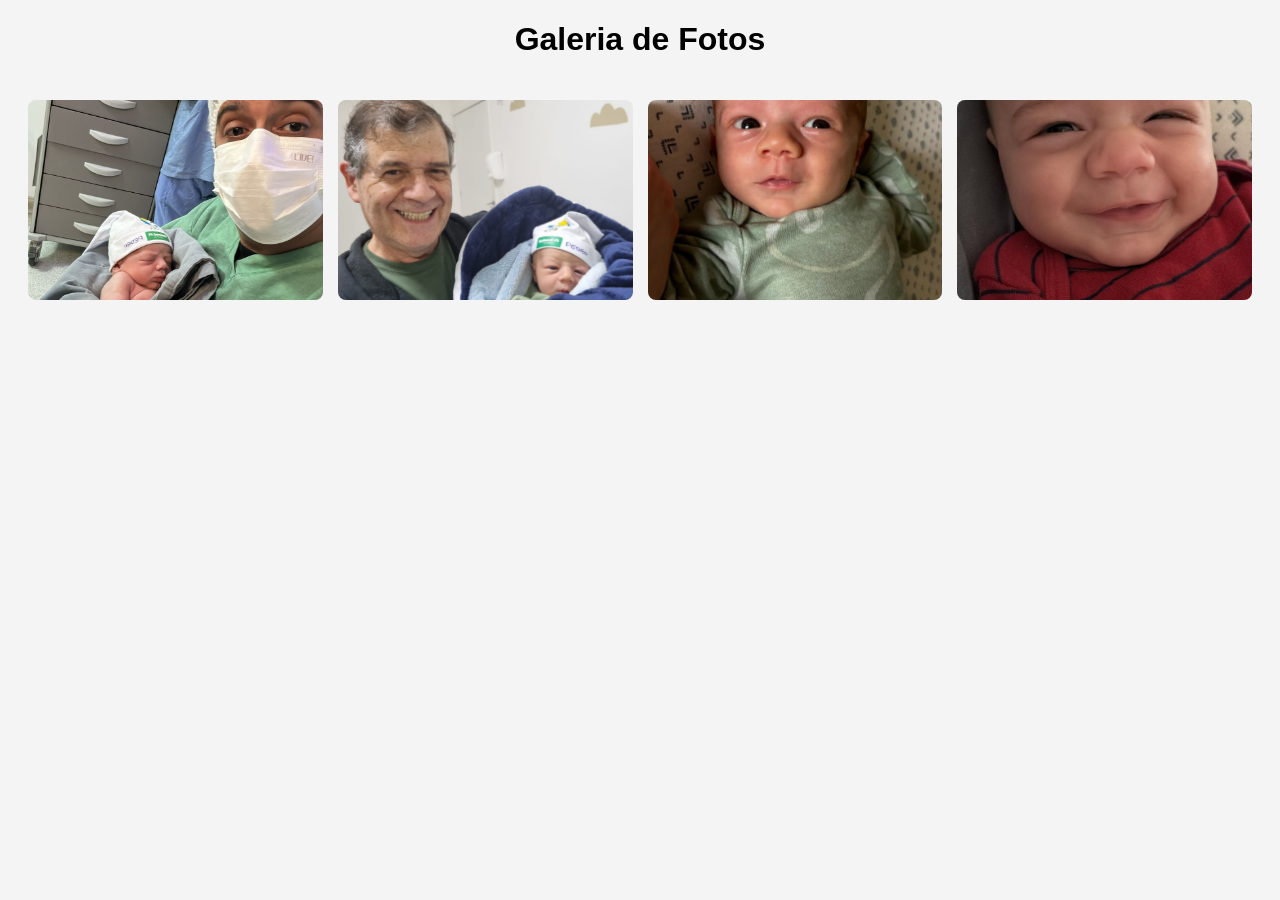
==== index.html @ 5d992ad6 "Texto para Foto" ====
<!DOCTYPE html>
<html lang="pt-BR">
<head>
    <meta charset="UTF-8">
    <meta name="viewport" content="width=device-width, initial-scale=1.0">
    <title>Meu Álbum de Fotos</title>
    <link rel="stylesheet" href="style.css">
</head>
<body>

    <h1 class="titulo">Galeria de Fotos</h1>

    <!-- Container da Galeria -->
    <div class="galeria">
        <div class="foto"><img src="Foto001_Pedro-2025-10-29-204700.jpg" alt="Foto 1"></div>
        <div class="foto"><img src="Foto005_Pedro-2025-10-30 à(s) 19.17.10_e8b0a527.jpg" alt="Foto 2"></div>
        <div class="foto"><img src="Foto017_Pedro-2025-11-19.jpg" alt="Foto 3"></div>
        <div class="foto"><img src="Foto088_Pedro-2026-03-03.jpeg" alt="Baby Pedro smiling at the camera wearing a red striped shirt with a yellow toy, sitting against a light colored pillow or cushion. The infant has a joyful, content expression."></div>
    </div>

    <!-- Modal para Zoom (Lightbox) -->
    <div class="modal" id="modal">
        <span class="fechar">&times;</span>
        <img class="modal-content" id="img-ampliada">
    </div>

    <script src="script.js"></script>
</body>
</html>
---- style.css ----
body { font-family: Arial, sans-serif; background-color: #f4f4f4; text-align: center; }

.galeria {
    display: grid;
    grid-template-columns: repeat(auto-fit, minmax(250px, 1fr));
    gap: 15px;
    padding: 20px;
}

.foto img {
    width: 100%;
    height: 200px;
    object-fit: cover; /* Garante que a imagem não distorça */
    border-radius: 8px;
    cursor: pointer;
    transition: transform 0.3s ease;
}

.foto img:hover {
    transform: scale(1.05); /* Efeito zoom no hover */
}

/* Modal Hidden by Default */
.modal {
    display: none;
    position: fixed;
    z-index: 1000;
    top: 0; left: 0; width: 100%; height: 100%;
    background-color: rgba(0,0,0,0.8);
}

.modal-content {
    margin: auto;
    display: block;
    max-width: 80%;
    max-height: 80%;
    margin-top: 50px;
}

.fechar {
    position: absolute;
    top: 20px; right: 35px;
    color: white; font-size: 40px; font-weight: bold; cursor: pointer;
}
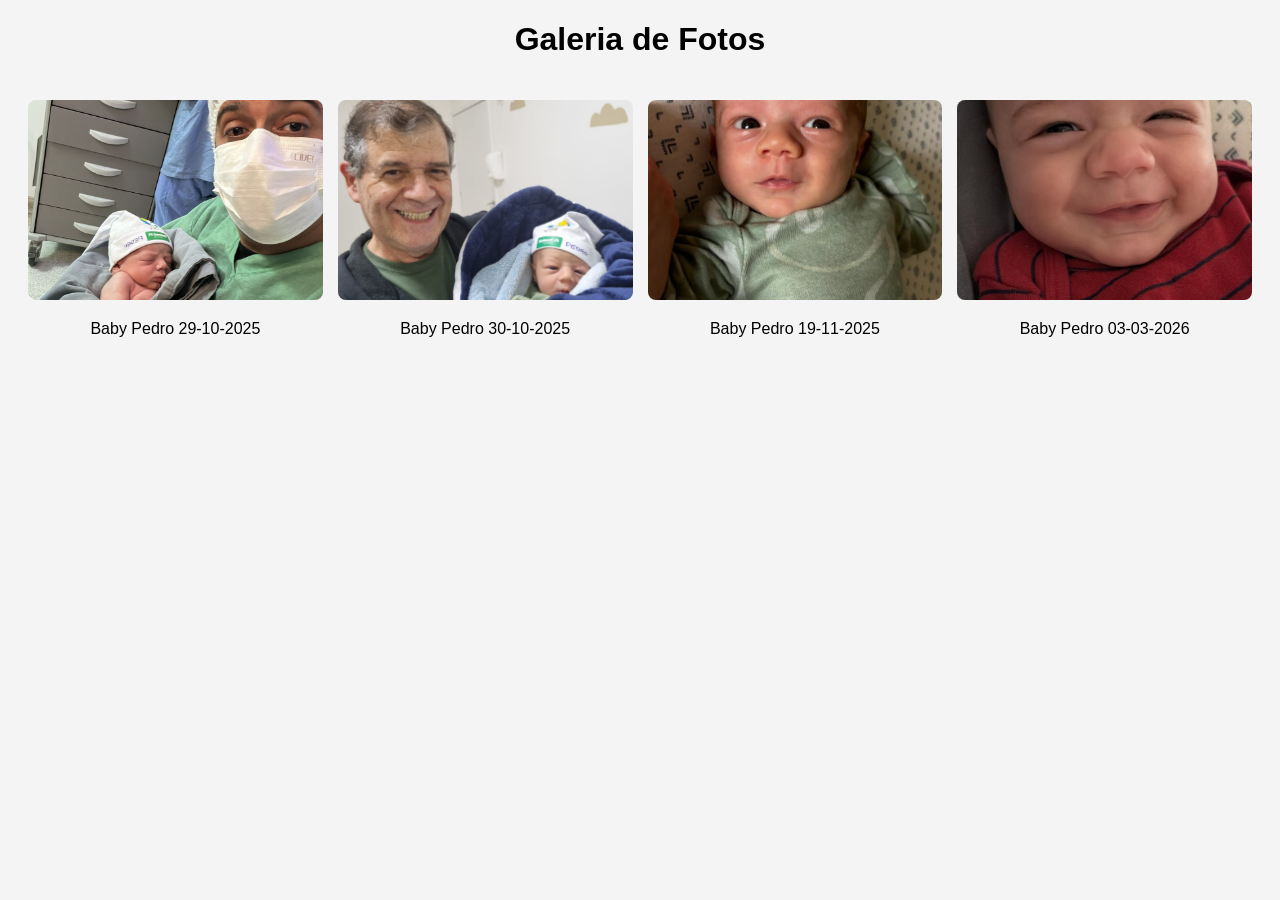
==== commit 4e2f23e5: "Texto para as fotos" ====
--- a/index.html
+++ b/index.html
@@ -12,10 +12,11 @@
 
     <!-- Container da Galeria -->
     <div class="galeria">
-        <div class="foto"><img src="Foto001_Pedro-2025-10-29-204700.jpg" alt="Foto 1"></div>
-        <div class="foto"><img src="Foto005_Pedro-2025-10-30 à(s) 19.17.10_e8b0a527.jpg" alt="Foto 2"></div>
-        <div class="foto"><img src="Foto017_Pedro-2025-11-19.jpg" alt="Foto 3"></div>
-        <div class="foto"><img src="Foto088_Pedro-2026-03-03.jpeg" alt="Baby Pedro smiling at the camera wearing a red striped shirt with a yellow toy, sitting against a light colored pillow or cushion. The infant has a joyful, content expression."></div>
+        <div class="foto"><img src="Foto001_Pedro-2025-10-29-204700.jpg" alt="Foto 1"><p>Baby Pedro 29-10-2025</p></div>
+        <div class="foto"><img src="Foto005_Pedro-2025-10-30 à(s) 19.17.10_e8b0a527.jpg" alt="Foto 2"><p>Baby Pedro 30-10-2025</p></div>
+        <div class="foto"><img src="Foto017_Pedro-2025-11-19.jpg" alt="Foto 3"><p>Baby Pedro 19-11-2025</p></div>
+        <div class="foto"><img src="Foto088_Pedro-2026-03-03.jpeg" alt="Baby Pedro smiling joyfully while wearing a red striped shirt with navy lines and holding a yellow toy. He is seated against a light-colored pillow, expressing contentment and happiness in a warm, intimate moment.">
+        <p>Baby Pedro 03-03-2026</p></div>
     </div>
 
     <!-- Modal para Zoom (Lightbox) -->
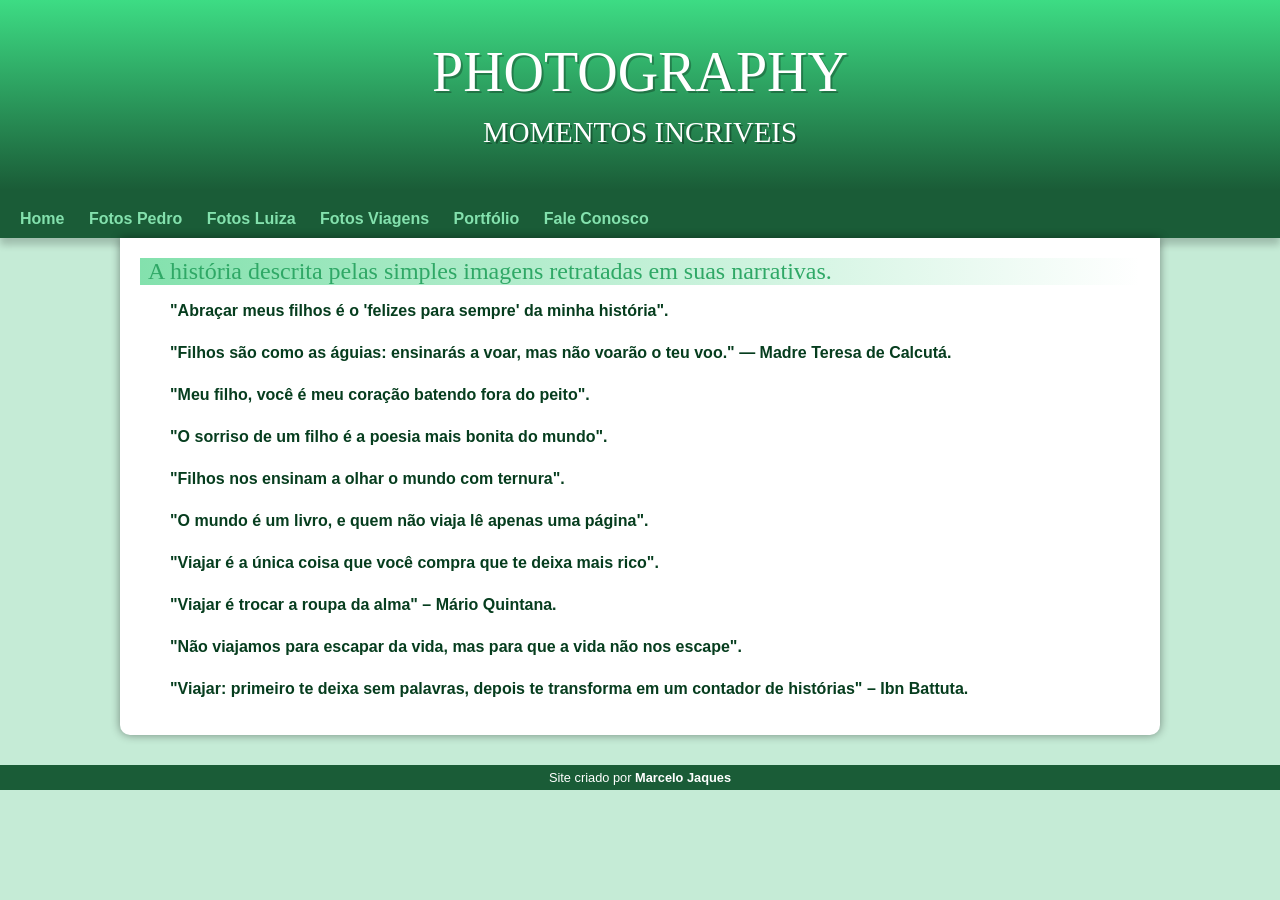
==== commit 635a4870: "ajustes no index" ====
--- a/index.html
+++ b/index.html
@@ -1,30 +1,54 @@
 <!DOCTYPE html>
-<html lang="pt-BR">
+<html lang="pt-br">
 <head>
     <meta charset="UTF-8">
     <meta name="viewport" content="width=device-width, initial-scale=1.0">
-    <title>Meu Álbum de Fotos</title>
-    <link rel="stylesheet" href="style.css">
+    <title>Home Projeto Album-Fotografico</title>
+    <link rel="shortcut icon" href="imagens/favicon.ico" type="image/x-icon">
+    <link rel="stylesheet" href="estilo/home.css">
 </head>
 <body>
+    <header> <!-- Cabeçalho -->
+        <h1>PHOTOGRAPHY</h1>
+        <p>MOMENTOS INCRIVEIS</p>
+    </header>
+    <nav> <!-- Menu -->
+        <a href="index.html">Home</a>
+        <a href="fotos-pedro.html">Fotos Pedro</a>
+        <a href="fotos-marialuiza.html">Fotos Luiza</a>
+        <a href="fotos-viagens.html">Fotos Viagens</a>
+        <a href="#">Portfólio</a>
+        <a href="#">Fale Conosco</a>
+    </nav>
+    <main> <!-- Conteúdo Principal -->
+        <article> <!-- Conteúdo do Artigo -->
+            <h2>A história descrita pelas simples imagens retratadas em suas narrativas.</h2>
 
-    <h1 class="titulo">Galeria de Fotos</h1>
+            <p>"Abraçar meus filhos é o 'felizes para sempre' da minha história".</p>
 
-    <!-- Container da Galeria -->
-    <div class="galeria">
-        <div class="foto"><img src="Foto001_Pedro-2025-10-29-204700.jpg" alt="Foto 1"><p>Baby Pedro 29-10-2025</p></div>
-        <div class="foto"><img src="Foto005_Pedro-2025-10-30 à(s) 19.17.10_e8b0a527.jpg" alt="Foto 2"><p>Baby Pedro 30-10-2025</p></div>
-        <div class="foto"><img src="Foto017_Pedro-2025-11-19.jpg" alt="Foto 3"><p>Baby Pedro 19-11-2025</p></div>
-        <div class="foto"><img src="Foto088_Pedro-2026-03-03.jpeg" alt="Baby Pedro smiling joyfully while wearing a red striped shirt with navy lines and holding a yellow toy. He is seated against a light-colored pillow, expressing contentment and happiness in a warm, intimate moment.">
-        <p>Baby Pedro 03-03-2026</p></div>
-    </div>
+            <p>"Filhos são como as águias: ensinarás a voar, mas não voarão o teu voo." — Madre Teresa de Calcutá.</p>
 
-    <!-- Modal para Zoom (Lightbox) -->
-    <div class="modal" id="modal">
-        <span class="fechar">&times;</span>
-        <img class="modal-content" id="img-ampliada">
-    </div>
+            <p>"Meu filho, você é meu coração batendo fora do peito".</p>
 
-    <script src="script.js"></script>
+            <p>"O sorriso de um filho é a poesia mais bonita do mundo".</p>
+
+            <p>"Filhos nos ensinam a olhar o mundo com ternura".</p>
+
+            <p>"O mundo é um livro, e quem não viaja lê apenas uma página".</p>
+
+            <p>"Viajar é a única coisa que você compra que te deixa mais rico".</p>
+          
+            <p>"Viajar é trocar a roupa da alma" – Mário Quintana.</p>
+
+            <p>"Não viajamos para escapar da vida, mas para que a vida não nos escape".</p>
+            
+            <p>"Viajar: primeiro te deixa sem palavras, depois te transforma em um contador de histórias" – Ibn Battuta.</p>
+
+
+        </article>
+    </main>
+    <footer> <!-- Conteúdo do Rodapé -->
+        <p>Site criado por <a href="https://github.com/MarceloJaques/#" target="_blank">Marcelo Jaques</a></p>
+    </footer>
 </body>
-</html>
+</html>
--- a/estilo/home.css
+++ b/estilo/home.css
@@ -0,0 +1,212 @@
+@charset "UTF-8";
+
+/*@import url('https://fonts.googleapis.com/css2?family=Fredericka+the+Great&family=Kaushan+Script&family=Roboto:ital,wght@0,100..900;1,100..900&family=Titillium+Web:ital,wght@0,400;1,700&family=Work+Sans:ital,wght@0,100..900;1,100..900&display=swap');
+
+@font-face {
+    font-family: 'Android';
+    src: url('../fontes/idroid.otf') format('opentype');
+    font-weight: normal;
+}*/
+
+:root {
+    --cor0: #c5ebd6;
+    --cor1: #83e1ad;
+    --cor3: #3ddc84;
+    --cor4: #2fa866;
+    --cor5: #1a5c37;
+    --cor6: #063d1e;
+
+    --fonte-padrao: Arial, Verdana, Helvetica, sans-serif;
+    --fonte-destaque: 'Bebas Neue', cursive;
+    --fonte-android: 'Android', cursive; 
+}
+
+* {
+    margin: 0px;
+    padding: 0px;
+}
+
+body {
+    background-color:var(--cor0);
+    font-family: var(--fonte-padrao);
+}
+
+a.externo::after {
+    content: '\00A0\1F517';
+}
+
+header {
+    background-image: linear-gradient(to bottom, var(--cor3), var(--cor5));
+    min-height: 150px;
+    text-align: center;
+    padding-top: 40px;
+}
+
+header > h1 {
+    color: white;
+    font-family: var(--fonte-destaque);
+    font-size: 3.5em;
+    font-weight: normal;
+    margin-bottom: 12px;
+    text-shadow: 2px 2px 0px rgba(0, 0, 0, 0.267);
+}
+
+header > p {
+    color: white;
+    font-family: var(--fonte-android);
+    font-size: 1.8em;
+    max-width: 600px;
+    padding-right: 10px;
+    padding-left: 10px;
+    margin: auto;
+    /*margin-bottom: 20px;*/
+    text-shadow: 2px 2px 0px rgba(0, 0, 0, 0.315);
+}
+
+nav {
+    background-color: var(--cor5);
+    text-align: left;
+    padding: 10px;
+    padding-top: 20px;
+    box-shadow: 0px 7px 7px rgba(0,0,0, 0.192);
+}
+
+nav > a {
+    color: var(--cor1);
+    padding: 10px;
+    border-radius: 5px;
+    text-decoration: none;
+    font-weight: bold;
+    transition-duration: .5s;
+}
+
+nav > a:hover {
+    background-color: var(--cor3);
+    color: var(--cor5);
+}
+
+main {
+
+    min-width: 300px;
+    max-width: 1000px;
+    margin: auto;
+    margin-bottom: 30px;
+    padding: 20px;
+    background-color: white;
+    box-shadow: 0px 0px 10px rgba(0, 0, 0, 0.418);
+    
+    border-bottom-left-radius: 10px;
+    border-bottom-right-radius: 10px;
+}
+
+main h1 {
+    color: var(--cor6);
+    font-family: var(--fonte-android);
+    font-weight: normal;
+    font-size: 1.8em;
+}
+
+main h2 {
+    font-family: var(--fonte-android);
+    color: var(--cor4);
+    font-size: 1.5em;
+    font-weight: normal;
+    background-image: linear-gradient(to right, var(--cor1), transparent);
+    text-indent: 8px;
+}
+
+main p {
+    color: var(--cor6);
+    margin: 10px 0px;
+    text-align: justify;  
+    text-indent: 30px;
+    font-size: 1em;
+    line-height: 2em;
+    font-weight: bold;
+}
+
+/*main strong {
+    color: var(--cor5);
+    font-weight: bold;
+    
+}*/
+
+main a {
+    text-decoration: none;
+    font-weight: bold;
+    color: var(--cor5);
+    background-color: var(--cor1);
+    padding: 2px 6px;
+}
+
+main a:hover {
+    text-decoration: underline;
+    color: var(--cor4);
+}
+
+/*main img {
+    width: 100%;
+}*/
+
+/*main img.pequena {
+    max-width: 350px;
+    display: block;
+    margin: auto;
+}*/
+
+/*div.video {
+    background-color: var(--cor5);
+    margin: 0px -20px 30px -20px;
+    padding: 20px;
+    padding-bottom: 59%;
+    position: relative;
+}
+
+div.video > iframe {
+    position: absolute;
+    top: 5%;
+    left: 5%;
+    width: 90%;
+    height: 90%;
+}
+
+aside {
+    background-color: var(--cor1);
+    padding: 10px;
+    border-radius: 10px;
+    box-shadow: 3px 3px 8px rgba(0, 0, 0, 0.281);
+}
+
+aside ul {
+    list-style-type: '\2714\00A0\00A0';
+    list-style-position: inside;
+    columns: 2;
+
+}
+
+aside > h3 {
+    background-color: var(--cor4);
+    color: white;
+    padding: 10px;
+    margin: -10px -10px 0px -10px;
+    border-radius: 10px 10px 0px 0px;
+}*/
+
+footer {
+    background-color: var(--cor5);
+    color: white;
+    text-align: center;
+    font-size: 0.8em;
+    padding: 5px;
+}
+
+footer a {
+    color: white;
+    font-weight: bolder;
+    text-decoration: none;
+}
+
+footer a:hover {
+   text-decoration: underline;
+   color: var(--cor1); 
+}
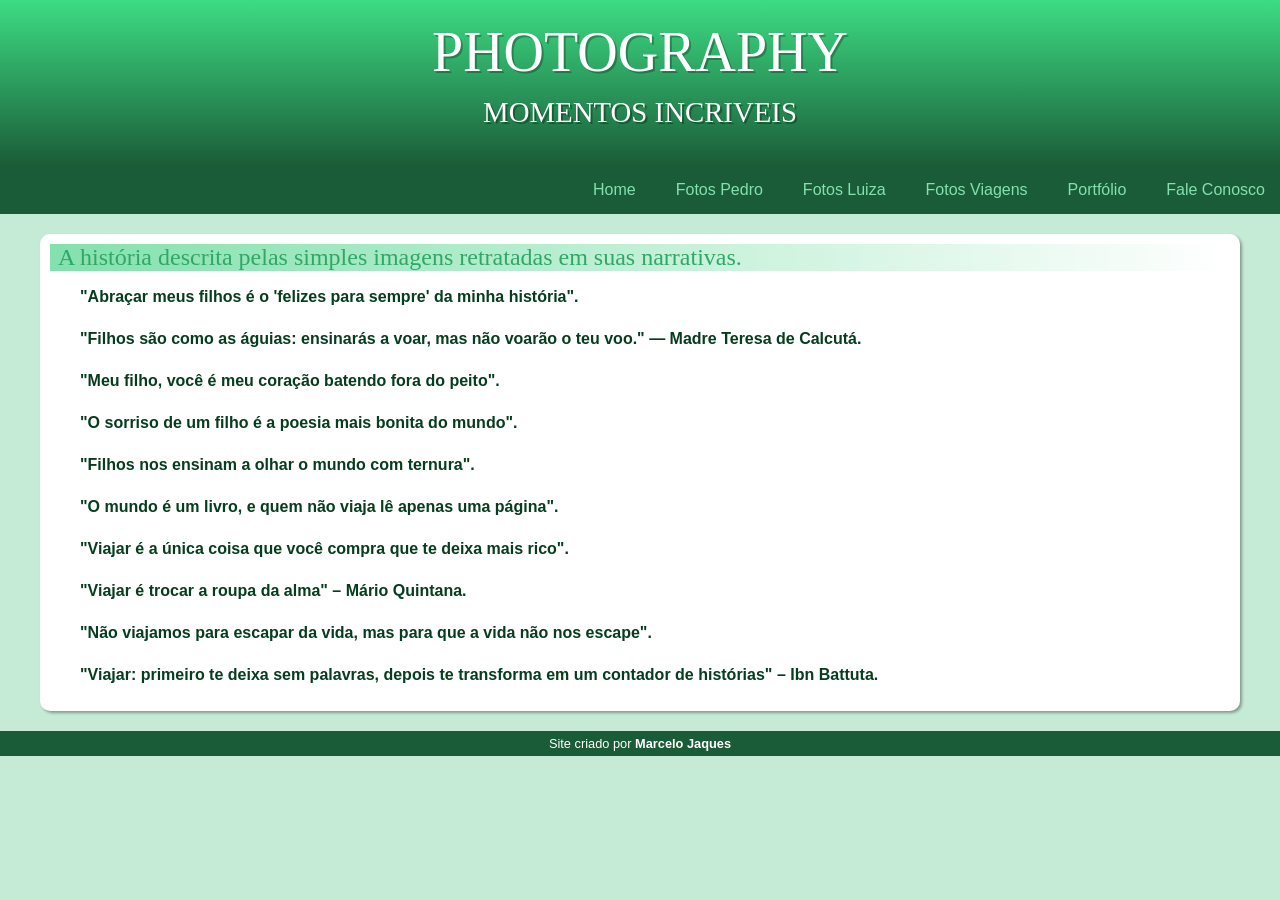
==== commit 7a082546: "ajustes menu" ====
--- a/index.html
+++ b/index.html
@@ -6,6 +6,7 @@
     <title>Home Projeto Album-Fotografico</title>
     <link rel="shortcut icon" href="imagens/favicon.ico" type="image/x-icon">
     <link rel="stylesheet" href="estilo/home.css">
+    <link rel="stylesheet" href="estilo/mobile.css">
 </head>
 <body>
     <header> <!-- Cabeçalho -->
--- a/estilo/home.css
+++ b/estilo/home.css
@@ -24,11 +24,14 @@
 * {
     margin: 0px;
     padding: 0px;
+    box-sizing: border-box;
 }
 
 body {
     background-color:var(--cor0);
     font-family: var(--fonte-padrao);
+    height: 100vh;
+    width: 100vw; 
 }
 
 a.externo::after {
@@ -39,7 +42,12 @@
     background-image: linear-gradient(to bottom, var(--cor3), var(--cor5));
     min-height: 150px;
     text-align: center;
-    padding-top: 40px;
+    /*padding-top: 40px;*/
+    padding: 20px;
+    display: flex;
+    flex-flow: row wrap;
+    justify-content: space-between;
+    align-items: center;
 }
 
 header > h1 {
@@ -48,6 +56,7 @@
     font-size: 3.5em;
     font-weight: normal;
     margin-bottom: 12px;
+    flex: 0 0 200px;
     text-shadow: 2px 2px 0px rgba(0, 0, 0, 0.267);
 }
 
@@ -65,46 +74,56 @@
 
 nav {
     background-color: var(--cor5);
-    text-align: left;
+    /*text-align: left;
     padding: 10px;
     padding-top: 20px;
-    box-shadow: 0px 7px 7px rgba(0,0,0, 0.192);
+    box-shadow: 0px 7px 7px rgba(0,0,0, 0.192);*/
+    display: flex;
+    flex-flow: row wrap;
+    justify-content: right;
+    gap: 10px;
 }
 
 nav > a {
     color: var(--cor1);
     padding: 10px;
+    margin: 5px;
     border-radius: 5px;
     text-decoration: none;
-    font-weight: bold;
-    transition-duration: .5s;
+    text-align: center;
+    /*font-weight: bold;
+    transition-duration: .5s;*/
 }
 
 nav > a:hover {
     background-color: var(--cor3);
     color: var(--cor5);
-}
+    transition: background-color 0.5s;
+    }
 
 main {
 
-    min-width: 300px;
+    /*min-width: 300px;
     max-width: 1000px;
     margin: auto;
     margin-bottom: 30px;
-    padding: 20px;
+    padding: 20px;*/
     background-color: white;
-    box-shadow: 0px 0px 10px rgba(0, 0, 0, 0.418);
-    
-    border-bottom-left-radius: 10px;
-    border-bottom-right-radius: 10px;
-}
-
-main h1 {
+    margin: 20px 40px;
+    padding: 10px;
+    box-shadow: 2px 2px 3px rgba(0, 0, 0, 0.336);
+    /*box-shadow: 0px 0px 10px rgba(0, 0, 0, 0.418);*/
+    border-radius: 10px;
+    /*border-bottom-left-radius: 10px;
+    border-bottom-right-radius: 10px;*/
+}
+
+/*main h1 {
     color: var(--cor6);
     font-family: var(--fonte-android);
     font-weight: normal;
     font-size: 1.8em;
-}
+}*/
 
 main h2 {
     font-family: var(--fonte-android);
--- a/estilo/mobile.css
+++ b/estilo/mobile.css
@@ -0,0 +1,13 @@
+@charset "UTF-8";
+
+header, header > nav {
+    flex-flow: column nowrap;
+}
+
+header > h1, p {
+    flex-basis: 50px;
+}
+
+header > nav > a {
+    width: 90vw;
+}
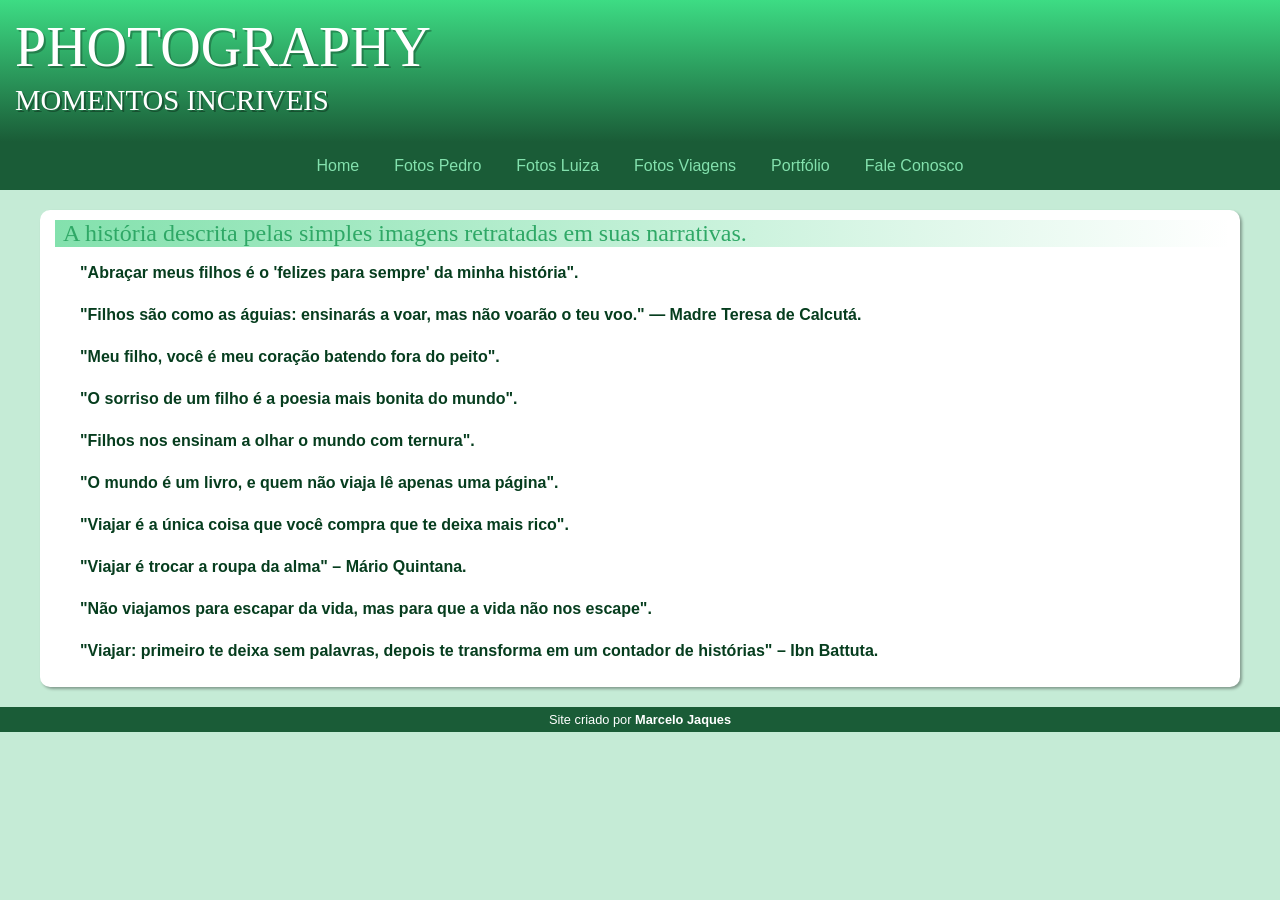
==== commit cfae2500: "Ajustes interface mobile" ====
--- a/index.html
+++ b/index.html
@@ -6,7 +6,7 @@
     <title>Home Projeto Album-Fotografico</title>
     <link rel="shortcut icon" href="imagens/favicon.ico" type="image/x-icon">
     <link rel="stylesheet" href="estilo/home.css">
-    <link rel="stylesheet" href="estilo/mobile.css">
+    <link rel="stylesheet" href="estilo/mobile.css" media="screen and (max-width:580px)">
 </head>
 <body>
     <header> <!-- Cabeçalho -->
--- a/estilo/home.css
+++ b/estilo/home.css
@@ -1,12 +1,30 @@
 @charset "UTF-8";
 
-/*@import url('https://fonts.googleapis.com/css2?family=Fredericka+the+Great&family=Kaushan+Script&family=Roboto:ital,wght@0,100..900;1,100..900&family=Titillium+Web:ital,wght@0,400;1,700&family=Work+Sans:ital,wght@0,100..900;1,100..900&display=swap');
+@import url('https://fonts.googleapis.com/css2?family=Fjalla+One&display=swap');
+
+@import url('https://fonts.googleapis.com/css2?family=Bungee&family=Fjalla+One&family=Permanent+Marker&family=Saira+Stencil:ital,wght@0,100..900;1,100..900&family=Sekuya&display=swap');
+
+
+.fjalla-one-regular {
+  font-family: "Fjalla One", sans-serif;
+  font-weight: 400;
+  font-style: normal;
+}
+
+.bungee-regular {
+  font-family: "Bungee", sans-serif;
+  font-weight: 400;
+  font-style: normal;
+}
+
+
+@import url('https://fonts.googleapis.com/css2?family=Fredericka+the+Great&family=Kaushan+Script&family=Roboto:ital,wght@0,100..900;1,100..900&family=Titillium+Web:ital,wght@0,400;1,700&family=Work+Sans:ital,wght@0,100..900;1,100..900&display=swap');
 
 @font-face {
     font-family: 'Android';
     src: url('../fontes/idroid.otf') format('opentype');
     font-weight: normal;
-}*/
+}
 
 :root {
     --cor0: #c5ebd6;
@@ -18,7 +36,8 @@
 
     --fonte-padrao: Arial, Verdana, Helvetica, sans-serif;
     --fonte-destaque: 'Bebas Neue', cursive;
-    --fonte-android: 'Android', cursive; 
+    /*--fonte-android: 'Android', cursive; */
+    --fonte-android: 'Bungee', cursive;
 }
 
 * {
@@ -40,13 +59,13 @@
 
 header {
     background-image: linear-gradient(to bottom, var(--cor3), var(--cor5));
-    min-height: 150px;
-    text-align: center;
+    /*min-height: 150px;*/
+    text-align: left;
     /*padding-top: 40px;*/
-    padding: 20px;
-    display: flex;
-    flex-flow: row wrap;
-    justify-content: space-between;
+    padding: 15px;
+    /*display: flex;*/
+    /*flex-flow: row wrap;*/
+    /*justify-content: space-between;*/
     align-items: center;
 }
 
@@ -55,19 +74,22 @@
     font-family: var(--fonte-destaque);
     font-size: 3.5em;
     font-weight: normal;
-    margin-bottom: 12px;
+    margin-bottom: 5px;
     flex: 0 0 200px;
     text-shadow: 2px 2px 0px rgba(0, 0, 0, 0.267);
 }
 
 header > p {
     color: white;
-    font-family: var(--fonte-android);
+    font-family: var(--fonte-destaque);
     font-size: 1.8em;
-    max-width: 600px;
+    font-weight: normal;
+    margin-bottom: 10px;
+    flex: 0 0 200px;
+    /*max-width: 600px;
     padding-right: 10px;
     padding-left: 10px;
-    margin: auto;
+    margin: auto;*/
     /*margin-bottom: 20px;*/
     text-shadow: 2px 2px 0px rgba(0, 0, 0, 0.315);
 }
@@ -80,8 +102,8 @@
     box-shadow: 0px 7px 7px rgba(0,0,0, 0.192);*/
     display: flex;
     flex-flow: row wrap;
-    justify-content: right;
-    gap: 10px;
+    justify-content: center;
+    gap: 5px;
 }
 
 nav > a {
@@ -126,10 +148,12 @@
 }*/
 
 main h2 {
-    font-family: var(--fonte-android);
+    font-family: var(--fonte-destaque);
     color: var(--cor4);
     font-size: 1.5em;
     font-weight: normal;
+    margin-left: 5px;
+    text-align: left;
     background-image: linear-gradient(to right, var(--cor1), transparent);
     text-indent: 8px;
 }
--- a/estilo/mobile.css
+++ b/estilo/mobile.css
@@ -1,13 +1,27 @@
 @charset "UTF-8";
 
-header, header > nav {
+header, nav {
     flex-flow: column nowrap;
 }
 
-header > h1, p {
+header h1 {
     flex-basis: 50px;
+    text-align: center;
+    margin-bottom: 5px;
 }
 
-header > nav > a {
+header p {
+    flex-basis: 50px;
+    text-align: center;
+    margin-bottom: 5px;
+}
+
+nav > a {
     width: 90vw;
+}
+
+main h2 {
+    font-size: 1.5em;
+    margin-left: 5px;
+    text-align: center;
 }
